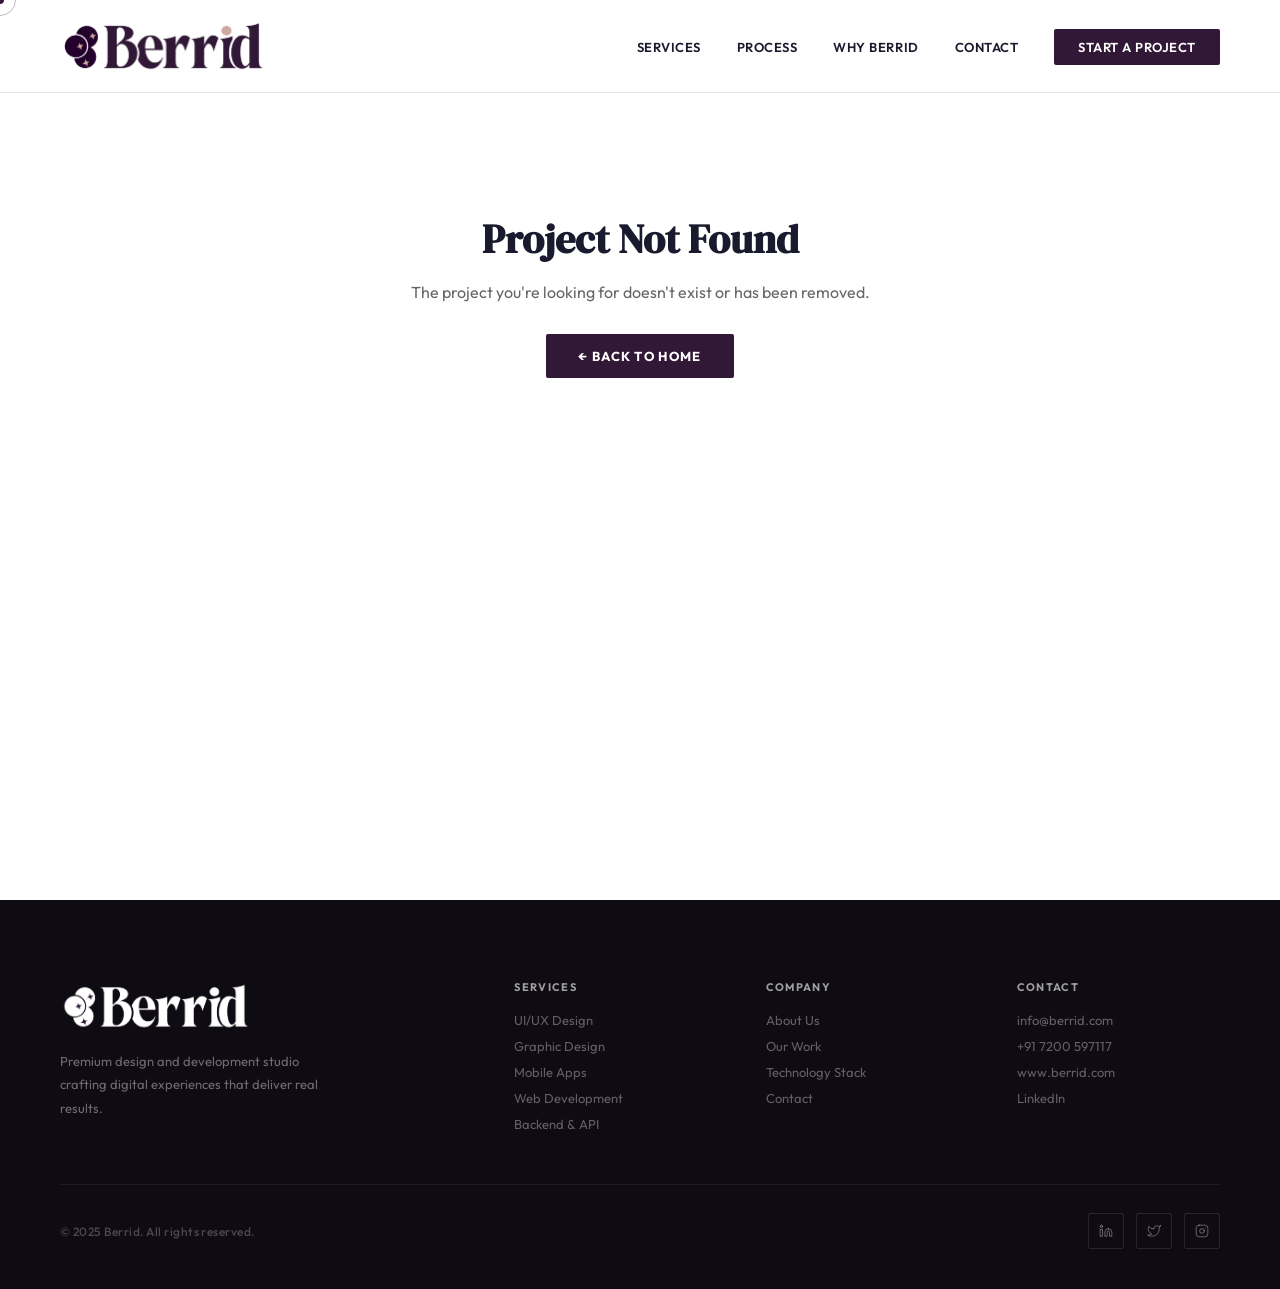
==== project.html @ 01e1ed4e "Move files to root" ====
<!doctype html>
<html lang="en">
  <head>
    <meta charset="UTF-8" />
    <meta name="viewport" content="width=device-width, initial-scale=1.0" />
    <title>Project — Berrid</title>
    <link
      href="https://fonts.googleapis.com/css2?family=DM+Serif+Display:ital@0;1&family=Outfit:wght@400;500;600;700;800&display=swap"
      rel="stylesheet"
    />
    <style>
      :root {
        --brand: #311836;
        --bl: #4a2353;
        --acc: #e8c9b8;
        --w: #fff;
        --off: #faf9f8;
        --mu: #888;
        --brd: rgba(49, 24, 54, 0.1);
      }
      *,
      *::before,
      *::after {
        margin: 0;
        padding: 0;
        box-sizing: border-box;
      }
      html {
        scroll-behavior: smooth;
      }
      body {
        font-family: "Outfit", sans-serif;
        background: var(--w);
        color: #1a1a2e;
        overflow-x: hidden;
      }
      img {
        max-width: 100%;
        display: block;
      }

      /* CURSOR */
      .cur,
      .cur-r {
        position: fixed;
        border-radius: 50%;
        pointer-events: none;
        z-index: 8000;
        transform: translate(-50%, -50%);
      }
      .cur {
        width: 8px;
        height: 8px;
        background: var(--brand);
        transition:
          width 0.2s,
          height 0.2s;
      }
      .cur-r {
        width: 32px;
        height: 32px;
        border: 1.5px solid rgba(49, 24, 54, 0.3);
      }
      @media (max-width: 768px) {
        .cur,
        .cur-r {
          display: none;
        }
      }

      /* SCROLL BAR */
      #sprog {
        position: fixed;
        top: 0;
        left: 0;
        height: 2.5px;
        background: linear-gradient(90deg, var(--brand), var(--acc));
        z-index: 300;
        width: 0;
      }

      /* NAV */
      nav {
        position: fixed;
        top: 0;
        left: 0;
        right: 0;
        z-index: 200;
        display: flex;
        align-items: center;
        justify-content: space-between;
        padding: 18px 60px;
        background: rgba(255, 255, 255, 0.95);
        backdrop-filter: blur(20px);
        border-bottom: 1px solid var(--brd);
        transition:
          padding 0.3s,
          box-shadow 0.3s;
      }
      .nav-logo img {
        height: 56px;
      }
      .nav-links {
        display: flex;
        align-items: center;
        gap: 36px;
        list-style: none;
      }
      .nav-links a {
        text-decoration: none;
        color: #1a1a2e;
        font-size: 13px;
        font-weight: 600;
        letter-spacing: 0.04em;
        text-transform: uppercase;
        position: relative;
        transition: color 0.3s;
      }
      .nav-links a::after {
        content: "";
        position: absolute;
        bottom: -2px;
        left: 0;
        width: 0;
        height: 1.5px;
        background: var(--brand);
        transition: width 0.3s;
      }
      .nav-links a:hover {
        color: var(--brand);
      }
      .nav-links a:hover::after {
        width: 100%;
      }
      .nav-cta {
        background: var(--brand) !important;
        color: var(--w) !important;
        padding: 10px 24px !important;
        border-radius: 2px;
      }
      .nav-cta::after {
        display: none !important;
      }
      .ham {
        display: none;
        flex-direction: column;
        gap: 5px;
        cursor: pointer;
        padding: 4px;
        background: none;
        border: none;
      }
      .ham span {
        display: block;
        width: 24px;
        height: 2px;
        background: #1a1a2e;
        border-radius: 2px;
        transition: all 0.3s;
      }
      .ham.open span:nth-child(1) {
        transform: translateY(7px) rotate(45deg);
      }
      .ham.open span:nth-child(2) {
        opacity: 0;
      }
      .ham.open span:nth-child(3) {
        transform: translateY(-7px) rotate(-45deg);
      }
      .mob-nav {
        display: none;
        position: fixed;
        top: 65px;
        left: 0;
        right: 0;
        background: var(--w);
        border-bottom: 1px solid var(--brd);
        z-index: 199;
        padding: 20px;
        flex-direction: column;
        box-shadow: 0 8px 30px rgba(0, 0, 0, 0.08);
      }
      .mob-nav.open {
        display: flex;
      }
      .mob-nav a {
        text-decoration: none;
        color: #1a1a2e;
        font-size: 15px;
        font-weight: 600;
        letter-spacing: 0.04em;
        text-transform: uppercase;
        padding: 14px 0;
        border-bottom: 1px solid var(--brd);
        display: block;
        transition:
          color 0.2s,
          padding-left 0.2s;
      }
      .mob-nav a:last-child {
        border: none;
      }
      .mob-nav a:hover {
        color: var(--brand);
        padding-left: 8px;
      }
      .mob-nav .mc {
        background: var(--brand);
        color: var(--w) !important;
        text-align: center;
        padding: 16px !important;
        border-radius: 2px;
        margin-top: 8px;
        border: none !important;
      }

      /* PAGE WRAPPER */
      .page {
        padding-top: 92px;
        min-height: 100vh;
      }

      /* NOT FOUND STATE */
      .not-found {
        text-align: center;
        padding: 120px 20px;
      }
      .not-found h2 {
        font-family: "DM Serif Display", serif;
        font-size: 40px;
        margin-bottom: 16px;
      }
      .not-found p {
        font-size: 16px;
        color: #666;
        margin-bottom: 32px;
      }

      /* PROJECT HERO */
      .proj-hero {
        background: var(--brand);
        padding: 60px 60px 80px;
        position: relative;
        overflow: hidden;
      }
      .proj-hero::before {
        content: "";
        position: absolute;
        top: -200px;
        right: -150px;
        width: 500px;
        height: 500px;
        background: rgba(255, 255, 255, 0.03);
        border-radius: 50%;
      }
      .proj-hero::after {
        content: "";
        position: absolute;
        bottom: -100px;
        left: -80px;
        width: 320px;
        height: 320px;
        background: rgba(232, 201, 184, 0.04);
        border-radius: 50%;
      }
      .proj-hero-inner {
        position: relative;
        z-index: 2;
        max-width: 1100px;
        margin: 0 auto;
      }

      /* BREADCRUMB */
      .breadcrumb {
        display: flex;
        align-items: center;
        gap: 10px;
        margin-bottom: 36px;
        flex-wrap: wrap;
      }
      .breadcrumb a {
        text-decoration: none;
        font-size: 12px;
        font-weight: 700;
        letter-spacing: 0.1em;
        text-transform: uppercase;
        color: rgba(255, 255, 255, 0.4);
        transition: color 0.3s;
      }
      .breadcrumb a:hover {
        color: var(--acc);
      }
      .breadcrumb .sep {
        color: rgba(255, 255, 255, 0.2);
        font-size: 14px;
      }
      .breadcrumb .cur-crumb {
        font-size: 12px;
        font-weight: 700;
        letter-spacing: 0.1em;
        text-transform: uppercase;
        color: rgba(255, 255, 255, 0.6);
      }

      /* PROJ HEADER */
      .proj-cat {
        font-size: 11px;
        font-weight: 700;
        letter-spacing: 0.15em;
        text-transform: uppercase;
        color: var(--acc);
        margin-bottom: 16px;
        display: flex;
        align-items: center;
        gap: 10px;
      }
      .proj-cat::before {
        content: "";
        width: 28px;
        height: 1px;
        background: var(--acc);
      }
      .proj-title {
        font-family: "DM Serif Display", serif;
        font-size: clamp(40px, 6vw, 80px);
        font-weight: 400;
        color: #fff;
        line-height: 1.05;
        letter-spacing: -0.02em;
        margin-bottom: 24px;
      }
      .proj-brief {
        font-size: 17px;
        color: rgba(255, 255, 255, 0.65);
        line-height: 1.75;
        max-width: 680px;
        margin-bottom: 48px;
      }

      /* PROJ HERO META */
      .proj-hero-meta {
        display: flex;
        gap: 0;
        flex-wrap: wrap;
        border-top: 1px solid rgba(255, 255, 255, 0.1);
        padding-top: 36px;
      }
      .phm {
        padding: 0 40px 0 0;
        margin-right: 40px;
        border-right: 1px solid rgba(255, 255, 255, 0.1);
      }
      .phm:last-child {
        border-right: none;
        margin-right: 0;
      }
      .phm-l {
        font-size: 10px;
        font-weight: 700;
        letter-spacing: 0.12em;
        text-transform: uppercase;
        color: rgba(255, 255, 255, 0.35);
        margin-bottom: 6px;
      }
      .phm-v {
        font-family: "DM Serif Display", serif;
        font-size: 22px;
        color: var(--acc);
      }

      /* TAGS ROW */
      .tags {
        display: flex;
        flex-wrap: wrap;
        gap: 6px;
      }
      .tg {
        font-size: 10px;
        font-weight: 700;
        letter-spacing: 0.08em;
        text-transform: uppercase;
        color: rgba(255, 255, 255, 0.7);
        background: rgba(255, 255, 255, 0.08);
        padding: 5px 12px;
        border-radius: 2px;
        white-space: nowrap;
        border: 1px solid rgba(255, 255, 255, 0.12);
      }

      /* HERO IMAGE */
      .proj-img-wrap {
        max-width: 1100px;
        margin: 0 auto;
        padding: 0 60px;
        transform: translateY(-40px);
      }
      .proj-img-wrap img {
        width: 100%;
        height: 480px;
        object-fit: cover;
        border-radius: 4px;
        box-shadow: 0 40px 100px rgba(49, 24, 54, 0.25);
        display: block;
      }

      /* CONTENT AREA */
      .proj-body {
        max-width: 1100px;
        margin: 0 auto;
        padding: 20px 60px 100px;
        display: grid;
        grid-template-columns: 1fr 320px;
        gap: 80px;
        align-items: start;
      }

      /* MAIN CONTENT */
      .proj-main {
      }
      .section-label {
        font-size: 10px;
        font-weight: 700;
        letter-spacing: 0.15em;
        text-transform: uppercase;
        color: var(--brand);
        margin-bottom: 12px;
        display: flex;
        align-items: center;
        gap: 10px;
      }
      .section-label::before {
        content: "";
        width: 24px;
        height: 1px;
        background: var(--brand);
        flex-shrink: 0;
      }
      .content-block {
        margin-bottom: 52px;
      }
      .content-block h3 {
        font-family: "DM Serif Display", serif;
        font-size: 28px;
        color: #1a1a2e;
        margin-bottom: 16px;
        line-height: 1.2;
      }
      .content-block p {
        font-size: 15px;
        color: #555;
        line-height: 1.85;
      }

      /* OUTCOME HIGHLIGHT */
      .outcome-box {
        background: var(--brand);
        border-radius: 4px;
        padding: 36px;
        margin-bottom: 52px;
        position: relative;
        overflow: hidden;
      }
      .outcome-box::before {
        content: "";
        position: absolute;
        top: -60px;
        right: -60px;
        width: 200px;
        height: 200px;
        background: rgba(255, 255, 255, 0.04);
        border-radius: 50%;
      }
      .outcome-box .section-label {
        color: var(--acc);
      }
      .outcome-box .section-label::before {
        background: var(--acc);
      }
      .outcome-box h3 {
        font-family: "DM Serif Display", serif;
        font-size: 26px;
        color: #fff;
        margin-bottom: 12px;
        line-height: 1.3;
        position: relative;
        z-index: 1;
      }
      .outcome-box p {
        font-size: 15px;
        color: rgba(255, 255, 255, 0.65);
        line-height: 1.85;
        position: relative;
        z-index: 1;
      }

      /* RESULTS GRID */
      .results-section {
        margin-bottom: 52px;
      }
      .results-grid {
        display: grid;
        grid-template-columns: repeat(2, 1fr);
        gap: 16px;
        margin-top: 20px;
      }
      .result-card {
        background: var(--off);
        border: 1px solid var(--brd);
        border-radius: 3px;
        padding: 24px;
        text-align: center;
        transition:
          border-color 0.3s,
          transform 0.3s;
      }
      .result-card:hover {
        border-color: var(--brand);
        transform: translateY(-3px);
      }
      .rc-val {
        font-family: "DM Serif Display", serif;
        font-size: 36px;
        color: var(--brand);
        line-height: 1;
        margin-bottom: 6px;
      }
      .rc-label {
        font-size: 11px;
        font-weight: 700;
        letter-spacing: 0.1em;
        text-transform: uppercase;
        color: var(--mu);
      }

      /* SIDEBAR */
      .proj-sidebar {
        position: sticky;
        top: 108px;
      }
      .sidebar-card {
        background: var(--off);
        border: 1px solid var(--brd);
        border-radius: 4px;
        padding: 32px;
        margin-bottom: 20px;
      }
      .sidebar-card h5 {
        font-size: 10px;
        font-weight: 700;
        letter-spacing: 0.15em;
        text-transform: uppercase;
        color: var(--mu);
        margin-bottom: 20px;
        padding-bottom: 12px;
        border-bottom: 1px solid var(--brd);
      }
      .sidebar-tags {
        display: flex;
        flex-wrap: wrap;
        gap: 7px;
      }
      .sidebar-tags .tg {
        color: var(--brand);
        background: rgba(49, 24, 54, 0.06);
        border: none;
      }
      .sidebar-meta {
        display: flex;
        flex-direction: column;
        gap: 16px;
      }
      .sm-item {
        display: flex;
        flex-direction: column;
        gap: 3px;
      }
      .sm-label {
        font-size: 10px;
        font-weight: 700;
        letter-spacing: 0.1em;
        text-transform: uppercase;
        color: var(--mu);
      }
      .sm-value {
        font-size: 14px;
        font-weight: 600;
        color: #1a1a2e;
      }

      /* CTA SIDEBAR */
      .sidebar-cta {
        background: var(--brand);
        border-radius: 4px;
        padding: 32px;
        text-align: center;
      }
      .sidebar-cta h4 {
        font-family: "DM Serif Display", serif;
        font-size: 22px;
        color: #fff;
        margin-bottom: 10px;
        line-height: 1.2;
      }
      .sidebar-cta p {
        font-size: 13px;
        color: rgba(255, 255, 255, 0.55);
        line-height: 1.6;
        margin-bottom: 24px;
      }
      .sidebar-cta a {
        display: block;
        background: var(--acc);
        color: var(--brand);
        text-decoration: none;
        font-size: 12px;
        font-weight: 800;
        letter-spacing: 0.1em;
        text-transform: uppercase;
        padding: 14px 20px;
        border-radius: 2px;
        transition:
          transform 0.3s,
          box-shadow 0.3s;
      }
      .sidebar-cta a:hover {
        transform: translateY(-2px);
        box-shadow: 0 10px 28px rgba(0, 0, 0, 0.2);
      }

      /* BACK / MORE PROJECTS */
      .proj-nav {
        max-width: 1100px;
        margin: 0 auto;
        padding: 0 60px 60px;
        display: flex;
        align-items: center;
        justify-content: space-between;
        gap: 20px;
        border-top: 1px solid var(--brd);
        padding-top: 48px;
        flex-wrap: wrap;
      }
      .back-btn {
        display: inline-flex;
        align-items: center;
        gap: 10px;
        text-decoration: none;
        font-size: 12px;
        font-weight: 700;
        letter-spacing: 0.1em;
        text-transform: uppercase;
        color: var(--brand);
        transition: gap 0.3s;
        border: none;
        background: none;
        cursor: pointer;
        font-family: "Outfit", sans-serif;
      }
      .back-btn:hover {
        gap: 16px;
      }
      .more-btn {
        display: inline-flex;
        align-items: center;
        gap: 10px;
        text-decoration: none;
        font-size: 12px;
        font-weight: 700;
        letter-spacing: 0.1em;
        text-transform: uppercase;
        color: var(--brand);
        background: rgba(49, 24, 54, 0.06);
        padding: 12px 24px;
        border-radius: 2px;
        transition:
          background 0.3s,
          transform 0.3s;
      }
      .more-btn:hover {
        background: rgba(49, 24, 54, 0.1);
        transform: translateY(-1px);
      }

      /* MORE PROJECTS STRIP */
      .more-projects {
        background: var(--off);
        padding: 80px 60px;
      }
      .more-projects .sl {
        font-size: 11px;
        font-weight: 700;
        letter-spacing: 0.15em;
        text-transform: uppercase;
        color: var(--brand);
        margin-bottom: 40px;
        display: flex;
        align-items: center;
        gap: 12px;
      }
      .more-projects .sl::before {
        content: "";
        width: 30px;
        height: 1px;
        background: var(--brand);
      }
      .more-grid {
        display: grid;
        grid-template-columns: repeat(3, 1fr);
        gap: 20px;
      }
      .more-card {
        background: var(--w);
        border: 1px solid var(--brd);
        border-radius: 3px;
        overflow: hidden;
        text-decoration: none;
        display: block;
        transition:
          transform 0.35s,
          box-shadow 0.35s,
          border-color 0.35s;
      }
      .more-card:hover {
        transform: translateY(-5px);
        box-shadow: 0 20px 50px rgba(49, 24, 54, 0.1);
        border-color: rgba(49, 24, 54, 0.2);
      }
      .more-card-img {
        width: 100%;
        height: 160px;
        object-fit: cover;
        display: block;
        background: #f0eaf5;
        transition: transform 0.5s;
      }
      .more-card:hover .more-card-img {
        transform: scale(1.04);
      }
      .more-card-img-wrap {
        overflow: hidden;
      }
      .more-card-info {
        padding: 20px;
      }
      .more-card-cat {
        font-size: 10px;
        font-weight: 700;
        letter-spacing: 0.12em;
        text-transform: uppercase;
        color: var(--brand);
        margin-bottom: 6px;
      }
      .more-card-info h4 {
        font-family: "DM Serif Display", serif;
        font-size: 18px;
        color: #1a1a2e;
        line-height: 1.2;
      }

      /* FOOTER */
      footer {
        background: #0e0b12;
        padding: 80px 60px 40px;
      }
      .ft {
        display: grid;
        grid-template-columns: 2fr 1fr 1fr 1fr;
        gap: 48px;
        margin-bottom: 52px;
      }
      .fb img {
        height: 52px;
        margin-bottom: 18px;
      }
      .fb p {
        font-size: 13px;
        color: rgba(255, 255, 255, 0.4);
        line-height: 1.8;
        max-width: 260px;
      }
      .fc h5 {
        font-size: 11px;
        font-weight: 700;
        letter-spacing: 0.12em;
        text-transform: uppercase;
        color: rgba(255, 255, 255, 0.6);
        margin-bottom: 18px;
      }
      .fc ul {
        list-style: none;
        display: flex;
        flex-direction: column;
        gap: 10px;
      }
      .fc ul li a {
        text-decoration: none;
        font-size: 13px;
        color: rgba(255, 255, 255, 0.35);
        transition:
          color 0.3s,
          padding-left 0.2s;
        display: block;
      }
      .fc ul li a:hover {
        color: rgba(255, 255, 255, 0.8);
        padding-left: 4px;
      }
      .fbot {
        border-top: 1px solid rgba(255, 255, 255, 0.06);
        padding-top: 28px;
        display: flex;
        align-items: center;
        justify-content: space-between;
        gap: 16px;
        flex-wrap: wrap;
      }
      .fbot p {
        font-size: 12px;
        font-weight: 500;
        color: rgba(255, 255, 255, 0.25);
        letter-spacing: 0.04em;
      }
      .fsoc {
        display: flex;
        gap: 12px;
      }
      .soc {
        width: 36px;
        height: 36px;
        border: 1px solid rgba(255, 255, 255, 0.1);
        border-radius: 2px;
        display: flex;
        align-items: center;
        justify-content: center;
        transition: all 0.3s;
        text-decoration: none;
      }
      .soc:hover {
        border-color: var(--acc);
        background: rgba(232, 201, 184, 0.08);
        transform: translateY(-2px);
      }
      .soc svg {
        stroke: rgba(255, 255, 255, 0.4);
        transition: stroke 0.3s;
      }
      .soc:hover svg {
        stroke: var(--acc);
      }

      /* ANIMATE IN */
      .ai {
        opacity: 0;
        transform: translateY(32px);
        transition:
          opacity 0.7s ease,
          transform 0.7s ease;
      }
      .ai.v {
        opacity: 1;
        transform: none;
      }
      .ai:nth-child(2) {
        transition-delay: 0.1s;
      }
      .ai:nth-child(3) {
        transition-delay: 0.2s;
      }
      .ai:nth-child(4) {
        transition-delay: 0.3s;
      }

      /* RESPONSIVE */
      @media (max-width: 1024px) {
        nav {
          padding: 16px 32px;
        }
        .proj-hero {
          padding: 50px 32px 60px;
        }
        .proj-img-wrap {
          padding: 0 32px;
        }
        .proj-body {
          padding: 20px 32px 80px;
          gap: 48px;
        }
        .proj-nav {
          padding: 0 32px 48px;
        }
        .more-projects {
          padding: 60px 32px;
        }
        footer {
          padding: 64px 32px 36px;
        }
        .ft {
          grid-template-columns: 1fr 1fr;
          gap: 40px;
        }
      }
      @media (max-width: 900px) {
        .proj-body {
          grid-template-columns: 1fr;
        }
        .proj-sidebar {
          position: static;
        }
        .more-grid {
          grid-template-columns: 1fr 1fr;
        }
      }
      @media (max-width: 768px) {
        nav {
          padding: 14px 20px;
        }
        .nav-links {
          display: none;
        }
        .ham {
          display: flex;
        }
        .proj-hero {
          padding: 40px 20px 50px;
        }
        .proj-hero-meta {
          gap: 20px;
        }
        .phm {
          border-right: none;
          margin-right: 0;
          padding-right: 0;
        }
        .proj-img-wrap {
          padding: 0 20px;
          transform: translateY(-24px);
        }
        .proj-img-wrap img {
          height: 240px;
        }
        .proj-body {
          padding: 0 20px 60px;
        }
        .proj-nav {
          padding: 0 20px 40px;
        }
        .more-projects {
          padding: 52px 20px;
        }
        .more-grid {
          grid-template-columns: 1fr;
        }
        footer {
          padding: 52px 20px 28px;
        }
        .ft {
          grid-template-columns: 1fr;
          gap: 36px;
        }
        .fbot {
          flex-direction: column;
          align-items: flex-start;
        }
        .results-grid {
          grid-template-columns: 1fr 1fr;
        }
      }
    </style>
  </head>
  <body>
    <!-- SCROLL PROGRESS -->
    <div id="sprog"></div>

    <!-- CURSOR -->
    <div class="cur" id="cur"></div>
    <div class="cur-r" id="cur-r"></div>

    <!-- NAV -->
    <nav id="nav">
      <div class="nav-logo">
        <a href="index.html"
          ><img src="/images/Berrid-color.png" alt="Berrid"
        /></a>
      </div>
      <ul class="nav-links">
        <li><a href="index.html#services">Services</a></li>
        <li><a href="index.html#process">Process</a></li>
        <li><a href="index.html#why">Why Berrid</a></li>
        <li><a href="index.html#contact">Contact</a></li>
        <li>
          <a href="index.html#contact" class="nav-cta">Start a Project</a>
        </li>
      </ul>
      <button class="ham" id="ham" onclick="toggleMenu()" aria-label="Menu">
        <span></span><span></span><span></span>
      </button>
    </nav>
    <div class="mob-nav" id="mobNav">
      <a href="index.html#services" onclick="closeMenu()">Services</a>
      <a href="index.html#process" onclick="closeMenu()">Process</a>
      <a href="index.html#why" onclick="closeMenu()">Why Berrid</a>
      <a href="index.html#contact" onclick="closeMenu()">Contact</a>
      <a href="index.html#contact" class="mc" onclick="closeMenu()"
        >Start a Project</a
      >
    </div>

    <div class="page" id="page">
      <!-- content injected by JS -->
    </div>

    <!-- FOOTER -->
    <footer>
      <div class="ft">
        <div class="fb">
          <img src="/images/Berrid-white.png" alt="Berrid" />
          <p>
            Premium design and development studio crafting digital experiences
            that deliver real results.
          </p>
        </div>
        <div class="fc">
          <h5>Services</h5>
          <ul>
            <li><a href="index.html#services">UI/UX Design</a></li>
            <li><a href="index.html#services">Graphic Design</a></li>
            <li><a href="index.html#services">Mobile Apps</a></li>
            <li><a href="index.html#services">Web Development</a></li>
            <li><a href="index.html#services">Backend &amp; API</a></li>
          </ul>
        </div>
        <div class="fc">
          <h5>Company</h5>
          <ul>
            <li><a href="#">About Us</a></li>
            <li><a href="#">Our Work</a></li>
            <li><a href="#">Technology Stack</a></li>
            <li><a href="index.html#contact">Contact</a></li>
          </ul>
        </div>
        <div class="fc">
          <h5>Contact</h5>
          <ul>
            <li><a href="mailto:info@berrid.com">info@berrid.com</a></li>
            <li><a href="tel:+917200597117">+91 7200 597117</a></li>
            <li><a href="https://www.berrid.com">www.berrid.com</a></li>
            <li><a href="#">LinkedIn</a></li>
          </ul>
        </div>
      </div>
      <div class="fbot">
        <p>© 2025 Berrid. All rights reserved.</p>
        <div class="fsoc">
          <a class="soc" href="#"
            ><svg
              width="14"
              height="14"
              viewBox="0 0 24 24"
              fill="none"
              stroke-width="1.5"
              stroke-linecap="round"
            >
              <path
                d="M16 8a6 6 0 016 6v7h-4v-7a2 2 0 00-2-2 2 2 0 00-2 2v7h-4v-7a6 6 0 016-6z"
              />
              <rect x="2" y="9" width="4" height="12" />
              <circle cx="4" cy="4" r="2" /></svg
          ></a>
          <a class="soc" href="#"
            ><svg
              width="14"
              height="14"
              viewBox="0 0 24 24"
              fill="none"
              stroke-width="1.5"
              stroke-linecap="round"
            >
              <path
                d="M23 3a10.9 10.9 0 01-3.14 1.53 4.48 4.48 0 00-7.86 3v1A10.66 10.66 0 013 4s-4 9 5 13a11.64 11.64 0 01-7 2c9 5 20 0 20-11.5a4.5 4.5 0 00-.08-.83A7.72 7.72 0 0023 3z"
              /></svg
          ></a>
          <a class="soc" href="#"
            ><svg
              width="14"
              height="14"
              viewBox="0 0 24 24"
              fill="none"
              stroke-width="1.5"
              stroke-linecap="round"
            >
              <rect x="2" y="2" width="20" height="20" rx="5" />
              <path d="M16 11.37A4 4 0 1112.63 8 4 4 0 0116 11.37z" />
              <line x1="17.5" y1="6.5" x2="17.51" y2="6.5" /></svg
          ></a>
        </div>
      </div>
    </footer>

    <script>
      /* ── ALL DATA (same as index.html) ── */
      const D = {
        uiux: {
          title: "UI/UX Design",
          subtitle: "4 projects",
          projects: [
            {
              id: "u1",
              title: "Dayscholor",
              cat: "School Management System",
              img: "https://images.unsplash.com/photo-1580582932707-520aed937b7b?w=900&h=500&fit=crop",
              th: "https://images.unsplash.com/photo-1580582932707-520aed937b7b?w=700&h=400&fit=crop",
              tags: ["Figma", "Design System", "Tokens"],
              brief:
                "Comprehensive design system for a digital banking platform — 200+ components, typography, and colour system.",
              challenge:
                "Multiple teams building inconsistent UIs, causing fragmented UX and slow development velocity.",
              solution:
                "Full atomic design system in Figma with tokens, components, documentation, and a coded component library.",
              outcome:
                "Cut UI development time by 60%. Unified brand across 8 product teams.",
              stats: { components: "200+", faster: "60%", time: "12 wks" },
              results: [
                { v: "200+", l: "Components" },
                { v: "60%", l: "Faster Dev" },
                { v: "8", l: "Teams Unified" },
                { v: "12wk", l: "Delivery" },
              ],
            },
            {
              id: "u2",
              title: "Orion Travel",
              cat: "Travel App UX Redesign",
              img: "https://images.unsplash.com/photo-1469854523086-cc02fe5d8800?w=900&h=500&fit=crop",
              th: "https://images.unsplash.com/photo-1469854523086-cc02fe5d8800?w=700&h=400&fit=crop",
              tags: ["Figma", "User Research", "Usability Testing"],
              brief:
                "Complete UX overhaul of a travel booking app — research through to high-fidelity prototypes.",
              challenge:
                "Existing app had 72% checkout drop-off. Users were confused by pricing and an untrustworthy checkout flow.",
              solution:
                "20 user interviews, card sorting, rebuilt booking flow with progressive disclosure and trust signals.",
              outcome:
                "Checkout drop-off reduced from 72% to 28% — a 61% improvement.",
              stats: { improvement: "61%", rating: "4.8★", time: "10 wks" },
              results: [
                { v: "61%", l: "Less Drop-off" },
                { v: "28%", l: "Checkout Exit" },
                { v: "3.1x", l: "Conversions" },
                { v: "10wk", l: "Delivery" },
              ],
            },
            {
              id: "u3",
              title: "Surge CRM",
              cat: "Enterprise Dashboard Design",
              img: "https://images.unsplash.com/photo-1551288049-bebda4e38f71?w=900&h=500&fit=crop",
              th: "https://images.unsplash.com/photo-1551288049-bebda4e38f71?w=700&h=400&fit=crop",
              tags: ["Figma", "Information Architecture", "Prototyping"],
              brief:
                "Redesigned dashboard and workflows of an enterprise CRM used by 2,000+ sales reps daily.",
              challenge:
                "Sales reps spending 2+ hours a day in a legacy UI with 200+ features and no clear prioritisation.",
              solution:
                "IA audit, contextual inquiry with 15 reps, rebuilt navigation around job-to-be-done principles.",
              outcome:
                "Task time reduced 48%. Satisfaction score went from 3.1 to 4.6.",
              stats: { users: "2K+", rating: "4.6★", time: "14 wks" },
              results: [
                { v: "48%", l: "Faster Tasks" },
                { v: "4.6★", l: "Satisfaction" },
                { v: "2K+", l: "Daily Users" },
                { v: "14wk", l: "Delivery" },
              ],
            },
            {
              id: "u4",
              title: "GreenCycle",
              cat: "Sustainability App Design",
              img: "https://images.unsplash.com/photo-1542601906990-b4d3fb778b09?w=900&h=500&fit=crop",
              th: "https://images.unsplash.com/photo-1542601906990-b4d3fb778b09?w=700&h=400&fit=crop",
              tags: ["Figma", "Motion Design", "Brand Identity"],
              brief:
                "Full brand identity and app UI for an eco-friendly recycling rewards platform targeting Gen Z.",
              challenge:
                "Making sustainability exciting to a younger audience who associated eco apps with dull interfaces.",
              solution:
                "Bold, playful identity with vibrant greens. Gamification layer with animations, streaks, and social sharing.",
              outcome:
                "50K downloads in first month, 91% of users rated the design as 'excellent'.",
              stats: { downloads: "50K+", rating: "91%", time: "8 wks" },
              results: [
                { v: "50K+", l: "Downloads" },
                { v: "91%", l: "Excellent UI" },
                { v: "4.9★", l: "Rating" },
                { v: "8wk", l: "Delivery" },
              ],
            },
          ],
        },
        graphic: {
          title: "Graphic Design & Brand Identity",
          subtitle: "4 projects",
          projects: [
            {
              id: "g1",
              title: "NovaBrand Co.",
              cat: "Full Brand Identity",
              img: "https://images.unsplash.com/photo-1611532736597-de2d4265fba3?w=900&h=500&fit=crop",
              th: "https://images.unsplash.com/photo-1611532736597-de2d4265fba3?w=700&h=400&fit=crop",
              tags: ["Logo Design", "Brand Guidelines", "Stationery"],
              brief:
                "Complete brand identity for a B2B SaaS startup — logo, colour palette, typography, and brand guidelines.",
              challenge:
                "Startup had no visual identity. Needed a professional brand that conveyed trust and innovation.",
              solution:
                "Developed a unique logo mark, full brand guidelines, and a stationery suite ready for both print and digital.",
              outcome:
                "Brand launched to investors within 6 weeks. Described as 'memorable and authoritative' in feedback.",
              stats: { assets: "40+", delivery: "6 wks", rating: "5★" },
              results: [
                { v: "40+", l: "Brand Assets" },
                { v: "5★", l: "Client Rating" },
                { v: "6wk", l: "Delivery" },
                { v: "100%", l: "Approved" },
              ],
            },
            {
              id: "g2",
              title: "The Leaf Cafe",
              cat: "Restaurant Branding",
              img: "https://images.unsplash.com/photo-1554118811-1e0d58224f24?w=900&h=500&fit=crop",
              th: "https://images.unsplash.com/photo-1554118811-1e0d58224f24?w=700&h=400&fit=crop",
              tags: ["Logo Design", "Menu Design", "Print"],
              brief:
                "Full branding package for a new organic cafe — logo, menus, business cards, and signage design.",
              challenge:
                "Owner wanted a warm, natural aesthetic that felt premium without being intimidating.",
              solution:
                "Earthy tones, botanical illustration-style logo, and clean menu layouts with strong typographic hierarchy.",
              outcome:
                "Cafe received praise for its cohesive look from day one. Brand used consistently across all touchpoints.",
              stats: { items: "25+", delivery: "4 wks", rating: "5★" },
              results: [
                { v: "25+", l: "Print Assets" },
                { v: "5★", l: "Client Rating" },
                { v: "4wk", l: "Delivery" },
                { v: "100%", l: "On Brand" },
              ],
            },
            {
              id: "g3",
              title: "ApexFit",
              cat: "Sports Brand Identity",
              img: "https://images.unsplash.com/photo-1534438327276-14e5300c3a48?w=900&h=500&fit=crop",
              th: "https://images.unsplash.com/photo-1534438327276-14e5300c3a48?w=700&h=400&fit=crop",
              tags: ["Logo Design", "Apparel Graphics", "Social Kit"],
              brief:
                "Bold sports brand identity for a fitness clothing line — logo, apparel graphics, and social media kit.",
              challenge:
                "Brand needed to appeal to serious athletes while staying approachable to everyday gym-goers.",
              solution:
                "Dynamic logo with strong geometric forms, high-contrast colour system, and apparel-ready graphic assets.",
              outcome:
                "Brand launched with a 3-piece clothing line that sold out within the first month.",
              stats: { assets: "50+", delivery: "5 wks", rating: "5★" },
              results: [
                { v: "50+", l: "Brand Assets" },
                { v: "5★", l: "Client Rating" },
                { v: "5wk", l: "Delivery" },
                { v: "Sold Out", l: "Launch Month" },
              ],
            },
            {
              id: "g4",
              title: "Meridian Consulting",
              cat: "Corporate Print Design",
              img: "https://images.unsplash.com/photo-1507679799987-c73779587ccf?w=900&h=500&fit=crop",
              th: "https://images.unsplash.com/photo-1507679799987-c73779587ccf?w=700&h=400&fit=crop",
              tags: ["Brochure Design", "Business Cards", "Pitch Deck"],
              brief:
                "Corporate print collateral for a management consulting firm — brochure, business cards, and pitch deck template.",
              challenge:
                "Existing materials looked outdated and inconsistent, undermining the firm's premium positioning.",
              solution:
                "Clean, structured layouts with refined typography. Designed a modular pitch deck template for easy updates.",
              outcome:
                "Client reported winning 2 new enterprise contracts citing improved presentation quality.",
              stats: { pieces: "30+", delivery: "3 wks", rating: "5★" },
              results: [
                { v: "30+", l: "Print Pieces" },
                { v: "5★", l: "Client Rating" },
                { v: "3wk", l: "Delivery" },
                { v: "2", l: "New Contracts" },
              ],
            },
          ],
        },
        mobile: {
          title: "Mobile App Development",
          subtitle: "4 projects",
          projects: [
            {
              id: "m1",
              title: "FitTrack Pro",
              cat: "Health & Fitness App",
              img: "https://images.unsplash.com/photo-1571019613454-1cb2f99b2d8b?w=900&h=500&fit=crop",
              th: "https://images.unsplash.com/photo-1571019613454-1cb2f99b2d8b?w=700&h=400&fit=crop",
              tags: ["React Native", "Node.js", "MongoDB"],
              brief:
                "A comprehensive fitness tracking app with AI-powered workout recommendations and real-time progress analytics.",
              challenge:
                "Needed cross-platform sync with multiple wearables while maintaining 60fps on lower-end Android devices.",
              solution:
                "React Native with custom native Bluetooth bridge. Lazy loading and optimized rendering pipelines.",
              outcome:
                "Launched on both stores, achieving 4.8★ rating within the first month.",
              stats: { users: "120K+", rating: "4.8★", time: "14 wks" },
              results: [
                { v: "120K+", l: "Downloads" },
                { v: "4.8★", l: "App Rating" },
                { v: "68%", l: "D30 Retention" },
                { v: "14wk", l: "Delivery" },
              ],
            },
            {
              id: "m2",
              title: "PaySwift",
              cat: "FinTech Mobile App",
              img: "https://images.unsplash.com/photo-1563013544-824ae1b704d3?w=900&h=500&fit=crop",
              th: "https://images.unsplash.com/photo-1563013544-824ae1b704d3?w=700&h=400&fit=crop",
              tags: ["Flutter", "Firebase", "Stripe"],
              brief:
                "A secure P2P payment app with instant transfers, split bills, and multi-currency support.",
              challenge:
                "Fintech requires the highest security, regulatory compliance, and frictionless UX — all at once.",
              solution:
                "Flutter for pixel-perfect UI. E2E encryption, biometric auth, Stripe. Full PCI DSS compliance.",
              outcome:
                "Processed over $2M in transactions within the first quarter post-launch.",
              stats: { users: "$2M+", rating: "4.9★", time: "18 wks" },
              results: [
                { v: "$2M+", l: "Transactions" },
                { v: "4.9★", l: "Rating" },
                { v: "0", l: "Security Incidents" },
                { v: "18wk", l: "Delivery" },
              ],
            },
            {
              id: "m3",
              title: "FoodieGo",
              cat: "Food Delivery App",
              img: "https://images.unsplash.com/photo-1526367790999-0150786686a2?w=900&h=500&fit=crop",
              th: "https://images.unsplash.com/photo-1526367790999-0150786686a2?w=700&h=400&fit=crop",
              tags: ["React Native", "Google Maps", "Socket.io"],
              brief:
                "Full-featured food delivery app with real-time tracking, restaurant discovery, and loyalty rewards.",
              challenge:
                "Coordinating real-time data between customers, restaurants, and drivers at scale.",
              solution:
                "Event-driven architecture with Socket.io. Google Maps live driver tracking. Gamified reward system.",
              outcome:
                "200+ restaurants, 5,000+ daily orders within 3 months of launch.",
              stats: { users: "200+", rating: "4.7★", time: "20 wks" },
              results: [
                { v: "200+", l: "Restaurants" },
                { v: "5K+", l: "Daily Orders" },
                { v: "4.7★", l: "Rating" },
                { v: "20wk", l: "Delivery" },
              ],
            },
            {
              id: "m4",
              title: "LearnSphere",
              cat: "EdTech Mobile App",
              img: "https://images.unsplash.com/photo-1501504905252-473c47e087f8?w=900&h=500&fit=crop",
              th: "https://images.unsplash.com/photo-1501504905252-473c47e087f8?w=700&h=400&fit=crop",
              tags: ["React Native", "AWS", "Kotlin"],
              brief:
                "Interactive e-learning platform with video courses, live sessions, quizzes, and certificates.",
              challenge:
                "Delivering high-quality video to learners in low-bandwidth regions without degrading experience.",
              solution:
                "Adaptive bitrate streaming, offline downloads. React Native + Kotlin. Custom spaced-repetition quiz engine.",
              outcome:
                "30,000 enrolled students in 60 days with 82% course completion rate.",
              stats: { users: "30K+", rating: "4.6★", time: "22 wks" },
              results: [
                { v: "30K+", l: "Students" },
                { v: "82%", l: "Completion" },
                { v: "4.6★", l: "Rating" },
                { v: "22wk", l: "Delivery" },
              ],
            },
          ],
        },
        web: {
          title: "Web Application Development",
          subtitle: "4 projects",
          projects: [
            {
              id: "w1",
              title: "NovaDash",
              cat: "SaaS Analytics Platform",
              img: "https://images.unsplash.com/photo-1460925895917-afdab827c52f?w=900&h=500&fit=crop",
              th: "https://images.unsplash.com/photo-1460925895917-afdab827c52f?w=700&h=400&fit=crop",
              tags: ["React", "TypeScript", "PostgreSQL"],
              brief:
                "Real-time analytics dashboard with customisable charts, team collaboration, and automated reporting.",
              challenge:
                "Visualising millions of data points in real-time without impacting page performance.",
              solution:
                "React with SSR. WebSockets for live data. Virtualised canvas-based charts for large datasets.",
              outcome:
                "Used by 500+ businesses, processing 10M+ data events daily.",
              stats: { users: "500+", rating: "98%", time: "16 wks" },
              results: [
                { v: "500+", l: "Businesses" },
                { v: "10M+", l: "Events/Day" },
                { v: "98%", l: "Uptime" },
                { v: "16wk", l: "Delivery" },
              ],
            },
            {
              id: "w2",
              title: "TalentHive",
              cat: "HR & Recruitment Platform",
              img: "https://images.unsplash.com/photo-1521737604893-d14cc237f11d?w=900&h=500&fit=crop",
              th: "https://images.unsplash.com/photo-1521737604893-d14cc237f11d?w=700&h=400&fit=crop",
              tags: ["React", "Laravel", "MySQL"],
              brief:
                "End-to-end hiring platform with ATS, video interviews, assessments, and onboarding workflows.",
              challenge:
                "Replacing a legacy HR system used by 100+ managers with entrenched workflows — minimal disruption required.",
              solution:
                "Phased migration with compatibility layer. Clean React UI with drag-and-drop pipeline views.",
              outcome:
                "Reduced average time-to-hire by 42% within the first 6 months.",
              stats: { users: "100+", rating: "42%", time: "24 wks" },
              results: [
                { v: "100+", l: "HR Managers" },
                { v: "42%", l: "Faster Hiring" },
                { v: "3x", l: "Productivity" },
                { v: "24wk", l: "Delivery" },
              ],
            },
            {
              id: "w3",
              title: "PropVault",
              cat: "Real Estate Web App",
              img: "https://images.unsplash.com/photo-1560518883-ce09059eeffa?w=900&h=500&fit=crop",
              th: "https://images.unsplash.com/photo-1560518883-ce09059eeffa?w=700&h=400&fit=crop",
              tags: ["React", "Django", "PostgreSQL"],
              brief:
                "Property listing platform with interactive maps, virtual tours, and mortgage calculators.",
              challenge:
                "Thousands of listings with complex geospatial filtering — sub-second search required.",
              solution:
                "PostGIS for geospatial, Mapbox GL for maps, Redis caching, CDN-optimised images.",
              outcome:
                "15,000+ properties listed, average search response under 200ms.",
              stats: { users: "15K+", rating: "<200ms", time: "18 wks" },
              results: [
                { v: "15K+", l: "Listings" },
                { v: "200ms", l: "Search Time" },
                { v: "3x", l: "Lead Growth" },
                { v: "18wk", l: "Delivery" },
              ],
            },
            {
              id: "w4",
              title: "ClinicOS",
              cat: "Healthcare Management System",
              img: "https://images.unsplash.com/photo-1519494026892-80bbd2d6fd0d?w=900&h=500&fit=crop",
              th: "https://images.unsplash.com/photo-1519494026892-80bbd2d6fd0d?w=700&h=400&fit=crop",
              tags: ["React", "Django", "PostgreSQL"],
              brief:
                "Clinic management system with appointment booking, patient records, billing, and telemedicine.",
              challenge:
                "Needed a HIPAA-compliant system handling sensitive data while remaining easy for non-technical staff.",
              solution:
                "Secure AWS infrastructure, E2E encryption, RBAC. Validated by real clinic staff in beta.",
              outcome:
                "Deployed across 12 clinics, managing 50,000+ patient records.",
              stats: { users: "12", rating: "50K+", time: "26 wks" },
              results: [
                { v: "12", l: "Clinics" },
                { v: "50K+", l: "Patient Records" },
                { v: "HIPAA", l: "Compliant" },
                { v: "26wk", l: "Delivery" },
              ],
            },
          ],
        },
        backend: {
          title: "Backend & API Development",
          subtitle: "4 projects",
          projects: [
            {
              id: "b1",
              title: "StreamCore API",
              cat: "Video Streaming Infrastructure",
              img: "https://images.unsplash.com/photo-1574717024653-61fd2cf4d44d?w=900&h=500&fit=crop",
              th: "https://images.unsplash.com/photo-1574717024653-61fd2cf4d44d?w=700&h=400&fit=crop",
              tags: ["Python", "Django", "AWS", "Redis"],
              brief:
                "Scalable video streaming backend handling transcoding, adaptive bitrate delivery, and real-time analytics.",
              challenge:
                "Legacy server couldn't handle 1,000 concurrent streams and caused frequent outages.",
              solution:
                "Distributed microservices on AWS. ElasticTranscoder, CloudFront CDN, Redis for session management.",
              outcome:
                "Now handles 50,000+ concurrent streams with 99.9% uptime.",
              stats: { users: "50K+", rating: "99.9%", time: "16 wks" },
              results: [
                { v: "50K+", l: "Concurrent Streams" },
                { v: "99.9%", l: "Uptime" },
                { v: "50x", l: "Scale Increase" },
                { v: "16wk", l: "Delivery" },
              ],
            },
            {
              id: "b2",
              title: "PayRoute",
              cat: "Payment Gateway Integration",
              img: "https://images.unsplash.com/photo-1556742049-0cfed4f6a45d?w=900&h=500&fit=crop",
              th: "https://images.unsplash.com/photo-1556742049-0cfed4f6a45d?w=700&h=400&fit=crop",
              tags: ["Laravel", "Stripe", "PostgreSQL", "Webhooks"],
              brief:
                "Unified payment API aggregating Stripe, PayPal, and local methods across 15 countries.",
              challenge:
                "Different payment requirements, currencies, and regulations across multiple regions in one API.",
              solution:
                "Abstraction layer normalising provider APIs. Idempotent webhook handler with retry logic.",
              outcome:
                "Processing $5M+ monthly across 15 countries with zero failed webhook events.",
              stats: { users: "$5M+", rating: "15", time: "12 wks" },
              results: [
                { v: "$5M+", l: "Monthly Volume" },
                { v: "15", l: "Countries" },
                { v: "0", l: "Failed Events" },
                { v: "12wk", l: "Delivery" },
              ],
            },
            {
              id: "b3",
              title: "LogiTrack",
              cat: "Supply Chain API Platform",
              img: "https://images.unsplash.com/photo-1586528116311-ad8dd3c8310d?w=900&h=500&fit=crop",
              th: "https://images.unsplash.com/photo-1586528116311-ad8dd3c8310d?w=700&h=400&fit=crop",
              tags: ["Python", "Django", "MySQL", "Docker"],
              brief:
                "Real-time supply chain tracking API integrating with 30+ logistics providers and IoT sensors.",
              challenge:
                "Ingesting and normalising data from 30+ APIs with inconsistent data formats.",
              solution:
                "Event-driven pipeline. Schema normalisation engine. REST API for flexible queries.",
              outcome:
                "Tracking 500,000+ shipments daily with under 2-second latency.",
              stats: { users: "500K+", rating: "<2s", time: "20 wks" },
              results: [
                { v: "500K+", l: "Shipments/Day" },
                { v: "<2s", l: "Latency" },
                { v: "30+", l: "Integrations" },
                { v: "20wk", l: "Delivery" },
              ],
            },
            {
              id: "b4",
              title: "AuthShield",
              cat: "Identity & Auth Platform",
              img: "https://images.unsplash.com/photo-1614064641938-3bbee52942c7?w=900&h=500&fit=crop",
              th: "https://images.unsplash.com/photo-1614064641938-3bbee52942c7?w=700&h=400&fit=crop",
              tags: ["Laravel", "OAuth 2.0", "JWT", "Redis"],
              brief:
                "White-label authentication platform with SSO, MFA, and role-based access control.",
              challenge:
                "Multiple products each built their own auth, causing security inconsistencies and duplicated effort.",
              solution:
                "Centralised platform supporting OAuth 2.0, MFA with TOTP and SMS. Fine-grained RBAC.",
              outcome:
                "Securing 200,000+ user accounts across 12 client products.",
              stats: { users: "200K+", rating: "12", time: "14 wks" },
              results: [
                { v: "200K+", l: "User Accounts" },
                { v: "12", l: "Products" },
                { v: "SOC2", l: "Compliant" },
                { v: "14wk", l: "Delivery" },
              ],
            },
          ],
        },
        support: {
          title: "Maintenance & Long-Term Support",
          subtitle: "4 projects",
          projects: [
            {
              id: "s1",
              title: "CloudBase ERP",
              cat: "Legacy System Modernisation",
              img: "https://images.unsplash.com/photo-1544197150-b99a580bb7a8?w=900&h=500&fit=crop",
              th: "https://images.unsplash.com/photo-1544197150-b99a580bb7a8?w=700&h=400&fit=crop",
              tags: ["React", "Django", "AWS Migration"],
              brief:
                "Modernised a 10-year-old on-premise ERP, migrated to cloud with zero data loss.",
              challenge:
                "Legacy system with zero documentation. Phased migration required to avoid business disruption.",
              solution:
                "Full codebase audit, incremental migration plan, parallel systems during transition.",
              outcome:
                "100% successful migration, zero data loss, 40% infrastructure cost reduction.",
              stats: { users: "0", rating: "40%", time: "32 wks" },
              results: [
                { v: "0", l: "Data Loss" },
                { v: "40%", l: "Cost Savings" },
                { v: "99.9%", l: "Uptime" },
                { v: "32wk", l: "Duration" },
              ],
            },
            {
              id: "s2",
              title: "RetailPulse",
              cat: "Performance Optimisation",
              img: "https://images.unsplash.com/photo-1556742111-a301076d9d18?w=900&h=500&fit=crop",
              th: "https://images.unsplash.com/photo-1556742111-a301076d9d18?w=700&h=400&fit=crop",
              tags: ["React", "Performance Audit", "CDN"],
              brief:
                "Performance audit and optimisation of a retail web app with 7.2s load time and high bounce rate.",
              challenge:
                "7.2s load time, 68% mobile bounce rate, costing £200K/month in lost sales.",
              solution:
                "Full audit. Code splitting, image optimisation, CDN caching, DB query optimisation.",
              outcome: "Load time: 7.2s → 1.4s. Mobile bounce: 68% → 31%.",
              stats: { users: "1.4s", rating: "92", time: "6 wks" },
              results: [
                { v: "1.4s", l: "Load Time" },
                { v: "92", l: "PageSpeed" },
                { v: "54%", l: "Less Bounce" },
                { v: "6wk", l: "Delivery" },
              ],
            },
            {
              id: "s3",
              title: "MedPortal",
              cat: "Security & Compliance Audit",
              img: "https://images.unsplash.com/photo-1576091160399-112ba8d25d1d?w=900&h=500&fit=crop",
              th: "https://images.unsplash.com/photo-1576091160399-112ba8d25d1d?w=700&h=400&fit=crop",
              tags: ["Security Audit", "GDPR", "Pen Testing"],
              brief:
                "Full security audit, GDPR compliance review, and penetration testing for a healthcare portal.",
              challenge:
                "Startup needed to pass a security audit before signing enterprise contracts. 6 weeks to fix everything.",
              solution:
                "Comprehensive audit identifying 18 vulnerabilities. Fixed all critical issues. Implemented GDPR framework.",
              outcome:
                "Passed all audits. Secured 3 enterprise contracts immediately after.",
              stats: { users: "18", rating: "100%", time: "6 wks" },
              results: [
                { v: "18", l: "Vulns Fixed" },
                { v: "100%", l: "Audit Pass" },
                { v: "3", l: "Enterprise Deals" },
                { v: "6wk", l: "Delivery" },
              ],
            },
            {
              id: "s4",
              title: "GrowStack",
              cat: "Ongoing Dev Partnership",
              img: "https://images.unsplash.com/photo-1522071820081-009f0129c71c?w=900&h=500&fit=crop",
              th: "https://images.unsplash.com/photo-1522071820081-009f0129c71c?w=700&h=400&fit=crop",
              tags: ["React", "Laravel", "Monthly Retainer"],
              brief:
                "Long-term monthly retainer — shipping features and scaling infrastructure for a fast-growing SaaS.",
              challenge:
                "Startup needed senior engineers to ship fast without full-time hiring overhead.",
              solution:
                "Dedicated engineers + designer. 2-week sprints, weekly syncs, full CI/CD pipeline.",
              outcome: "42 features in 18 months. Users grew from 2K to 18K.",
              stats: { users: "18K+", rating: "42", time: "18 mo+" },
              results: [
                { v: "42", l: "Features Shipped" },
                { v: "18K+", l: "Active Users" },
                { v: "9x", l: "User Growth" },
                { v: "18mo", l: "Partnership" },
              ],
            },
          ],
        },
      };

      /* ── READ URL PARAMS & RENDER ── */
      const params = new URLSearchParams(window.location.search);
      const serviceKey = params.get("service");
      const projectId = params.get("id");
      const service = D[serviceKey];
      const project = service
        ? service.projects.find((p) => p.id === projectId)
        : null;
      const page = document.getElementById("page");

      if (!project) {
        document.title = "Project Not Found — Berrid";
        page.innerHTML = `
          <div class="not-found">
            <h2>Project Not Found</h2>
            <p>The project you're looking for doesn't exist or has been removed.</p>
            <a href="index.html" style="display:inline-flex;align-items:center;gap:10px;background:var(--brand);color:#fff;text-decoration:none;padding:14px 32px;font-size:13px;font-weight:700;letter-spacing:0.1em;text-transform:uppercase;border-radius:2px;">
              ← Back to Home
            </a>
          </div>`;
      } else {
        document.title = `${project.title} — Berrid`;

        /* Get 3 "more" projects (from same service, excluding current) */
        const moreProjects = service.projects
          .filter((p) => p.id !== projectId)
          .slice(0, 3);

        const firstStatEntry = Object.entries(project.stats)[2];

        page.innerHTML = `
          <!-- HERO -->
          <div class="proj-hero">
            <div class="proj-hero-inner">
              <div class="breadcrumb">
                <a href="index.html">Home</a>
                <span class="sep">›</span>
                <a href="index.html#services">Services</a>
                <span class="sep">›</span>
                <a href="index.html" onclick="setTimeout(()=>{ openModalOnLoad('${serviceKey}') },400); return false;">${service.title}</a>
                <span class="sep">›</span>
                <span class="cur-crumb">${project.title}</span>
              </div>
              <div class="proj-cat">${project.cat}</div>
              <h1 class="proj-title">${project.title}</h1>
              <p class="proj-brief">${project.brief}</p>
              <div class="tags">
                ${project.tags.map((t) => `<span class="tg">${t}</span>`).join("")}
              </div>
              <div class="proj-hero-meta" style="margin-top:36px;">
                ${Object.entries(project.stats)
                  .map(
                    ([k, v]) => `
                  <div class="phm">
                    <div class="phm-l">${k}</div>
                    <div class="phm-v">${v}</div>
                  </div>`,
                  )
                  .join("")}
              </div>
            </div>
          </div>

          <!-- HERO IMAGE -->
          <div class="proj-img-wrap">
            <img src="${project.img}" alt="${project.title}" />
          </div>

          <!-- BODY -->
          <div class="proj-body">
            <div class="proj-main">
              <div class="content-block ai">
                <div class="section-label">The Brief</div>
                <h3>Project Overview</h3>
                <p>${project.brief}</p>
              </div>
              <div class="content-block ai">
                <div class="section-label">The Challenge</div>
                <h3>What We Were Up Against</h3>
                <p>${project.challenge}</p>
              </div>
              <div class="content-block ai">
                <div class="section-label">Our Solution</div>
                <h3>How We Solved It</h3>
                <p>${project.solution}</p>
              </div>
              <div class="outcome-box ai">
                <div class="section-label">The Outcome</div>
                <h3>${project.outcome}</h3>
                <p>This project stands as a testament to what focused design thinking and clean engineering can deliver for ambitious clients.</p>
              </div>
              <div class="results-section ai">
                <div class="section-label">Results at a Glance</div>
                <div class="results-grid">
                  ${project.results
                    .map(
                      (r) => `
                    <div class="result-card">
                      <div class="rc-val">${r.v}</div>
                      <div class="rc-label">${r.l}</div>
                    </div>`,
                    )
                    .join("")}
                </div>
              </div>
            </div>

            <div class="proj-sidebar">
              <div class="sidebar-card">
                <h5>Technologies Used</h5>
                <div class="sidebar-tags">
                  ${project.tags.map((t) => `<span class="tg">${t}</span>`).join("")}
                </div>
              </div>
              <div class="sidebar-card">
                <h5>Project Details</h5>
                <div class="sidebar-meta">
                  <div class="sm-item"><div class="sm-label">Service</div><div class="sm-value">${service.title}</div></div>
                  <div class="sm-item"><div class="sm-label">Category</div><div class="sm-value">${project.cat}</div></div>
                  ${Object.entries(project.stats)
                    .map(
                      ([k, v]) =>
                        `<div class="sm-item"><div class="sm-label">${k}</div><div class="sm-value">${v}</div></div>`,
                    )
                    .join("")}
                </div>
              </div>
              <div class="sidebar-cta">
                <h4>Have a Similar Project?</h4>
                <p>Let's talk about how we can deliver results like these for you.</p>
                <a href="index.html#contact">Start a Conversation</a>
              </div>
            </div>
          </div>

          <!-- NAVIGATION -->
          <div class="proj-nav">
            <a class="back-btn" href="javascript:history.back()">
              <svg width="16" height="16" viewBox="0 0 24 24" fill="none" stroke="currentColor" stroke-width="2"><path d="M19 12H5M12 5l-7 7 7 7"/></svg>
              Back to Projects
            </a>
            <a class="more-btn" href="index.html#contact">
              Start Your Project
              <svg width="14" height="14" viewBox="0 0 24 24" fill="none" stroke="currentColor" stroke-width="2"><path d="M5 12h14M12 5l7 7-7 7"/></svg>
            </a>
          </div>

          <!-- MORE PROJECTS -->
          ${
            moreProjects.length > 0
              ? `
          <div class="more-projects">
            <div class="sl">More from ${service.title}</div>
            <div class="more-grid">
              ${moreProjects
                .map(
                  (p) => `
                <a class="more-card" href="project.html?service=${serviceKey}&id=${p.id}">
                  <div class="more-card-img-wrap">
                    <img class="more-card-img" src="${p.th}" alt="${p.title}" loading="lazy" />
                  </div>
                  <div class="more-card-info">
                    <div class="more-card-cat">${p.cat}</div>
                    <h4>${p.title}</h4>
                  </div>
                </a>`,
                )
                .join("")}
            </div>
          </div>`
              : ""
          }
        `;
      }

      /* ── SCROLL ── */
      window.addEventListener("scroll", () => {
        const pct =
          (window.scrollY /
            (document.documentElement.scrollHeight - window.innerHeight)) *
          100;
        document.getElementById("sprog").style.width = pct + "%";
        const nav = document.getElementById("nav");
        const mob = window.innerWidth <= 768;
        if (window.scrollY > 60) {
          nav.style.padding = mob ? "12px 20px" : "14px 60px";
          nav.style.boxShadow = "0 4px 30px rgba(0,0,0,0.06)";
        } else {
          nav.style.padding = mob ? "14px 20px" : "18px 60px";
          nav.style.boxShadow = "none";
        }
      });

      /* ── INTERSECTION OBSERVER for .ai ── */
      const io = new IntersectionObserver(
        (entries) => {
          entries.forEach((e) => {
            if (e.isIntersecting) e.target.classList.add("v");
          });
        },
        { threshold: 0.08, rootMargin: "0px 0px -40px 0px" },
      );
      setTimeout(() => {
        document.querySelectorAll(".ai").forEach((el) => io.observe(el));
      }, 100);

      /* ── CURSOR ── */
      const cur = document.getElementById("cur");
      const curR = document.getElementById("cur-r");
      let mx = 0,
        my = 0,
        rx = 0,
        ry = 0;
      document.addEventListener("mousemove", (e) => {
        mx = e.clientX;
        my = e.clientY;
        cur.style.left = mx + "px";
        cur.style.top = my + "px";
      });
      (function loopR() {
        rx += (mx - rx) * 0.1;
        ry += (my - ry) * 0.1;
        curR.style.left = rx + "px";
        curR.style.top = ry + "px";
        requestAnimationFrame(loopR);
      })();
      document
        .querySelectorAll("a,button,.result-card,.more-card")
        .forEach((el) => {
          el.addEventListener("mouseenter", () => {
            cur.style.width = "16px";
            cur.style.height = "16px";
          });
          el.addEventListener("mouseleave", () => {
            cur.style.width = "8px";
            cur.style.height = "8px";
          });
        });

      /* ── MOBILE NAV ── */
      function toggleMenu() {
        document.getElementById("mobNav").classList.toggle("open");
        document.getElementById("ham").classList.toggle("open");
      }
      function closeMenu() {
        document.getElementById("mobNav").classList.remove("open");
        document.getElementById("ham").classList.remove("open");
      }
      window.addEventListener("resize", () => {
        if (window.innerWidth > 768) closeMenu();
      });
    </script>
  </body>
</html>
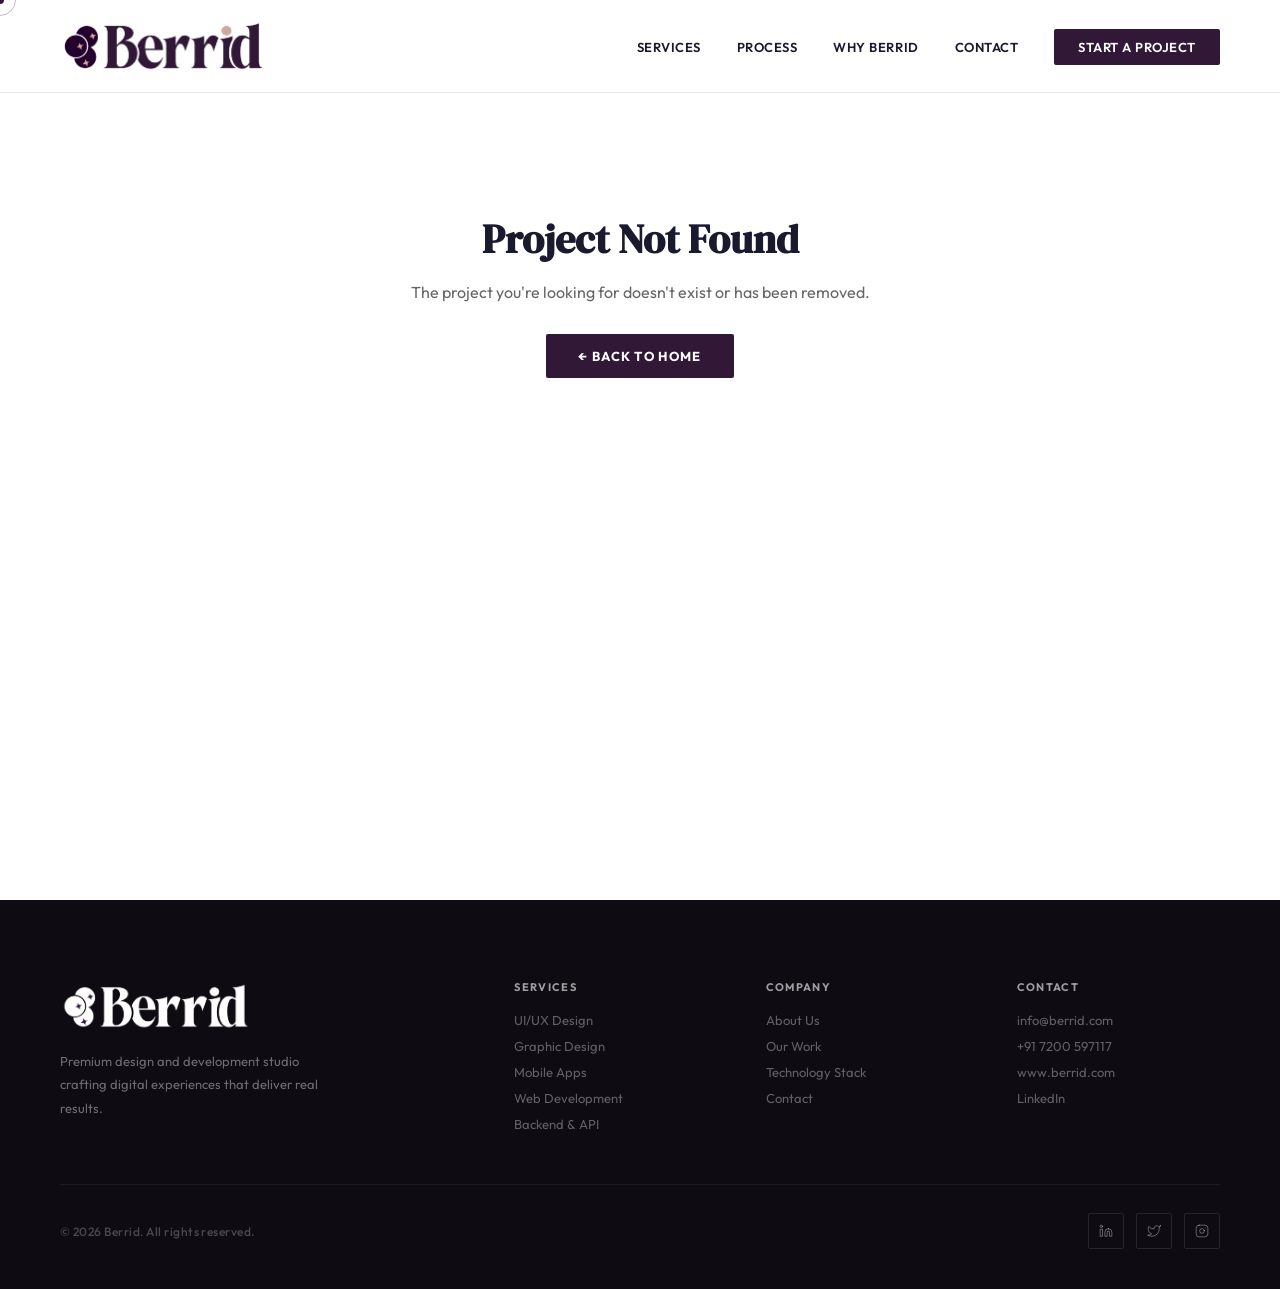
==== commit 0f50f7c2: "yr and Mail" ====
--- a/project.html
+++ b/project.html
@@ -1041,7 +1041,7 @@
         <div class="fc">
           <h5>Contact</h5>
           <ul>
-            <li><a href="mailto:info@berrid.com">info@berrid.com</a></li>
+            <li><a href="mailto:infoberrid@gmail.com">info@berrid.com</a></li>
             <li><a href="tel:+917200597117">+91 7200 597117</a></li>
             <li><a href="https://www.berrid.com">www.berrid.com</a></li>
             <li><a href="#">LinkedIn</a></li>
@@ -1049,7 +1049,7 @@
         </div>
       </div>
       <div class="fbot">
-        <p>© 2025 Berrid. All rights reserved.</p>
+        <p>© 2026 Berrid. All rights reserved.</p>
         <div class="fsoc">
           <a class="soc" href="#"
             ><svg
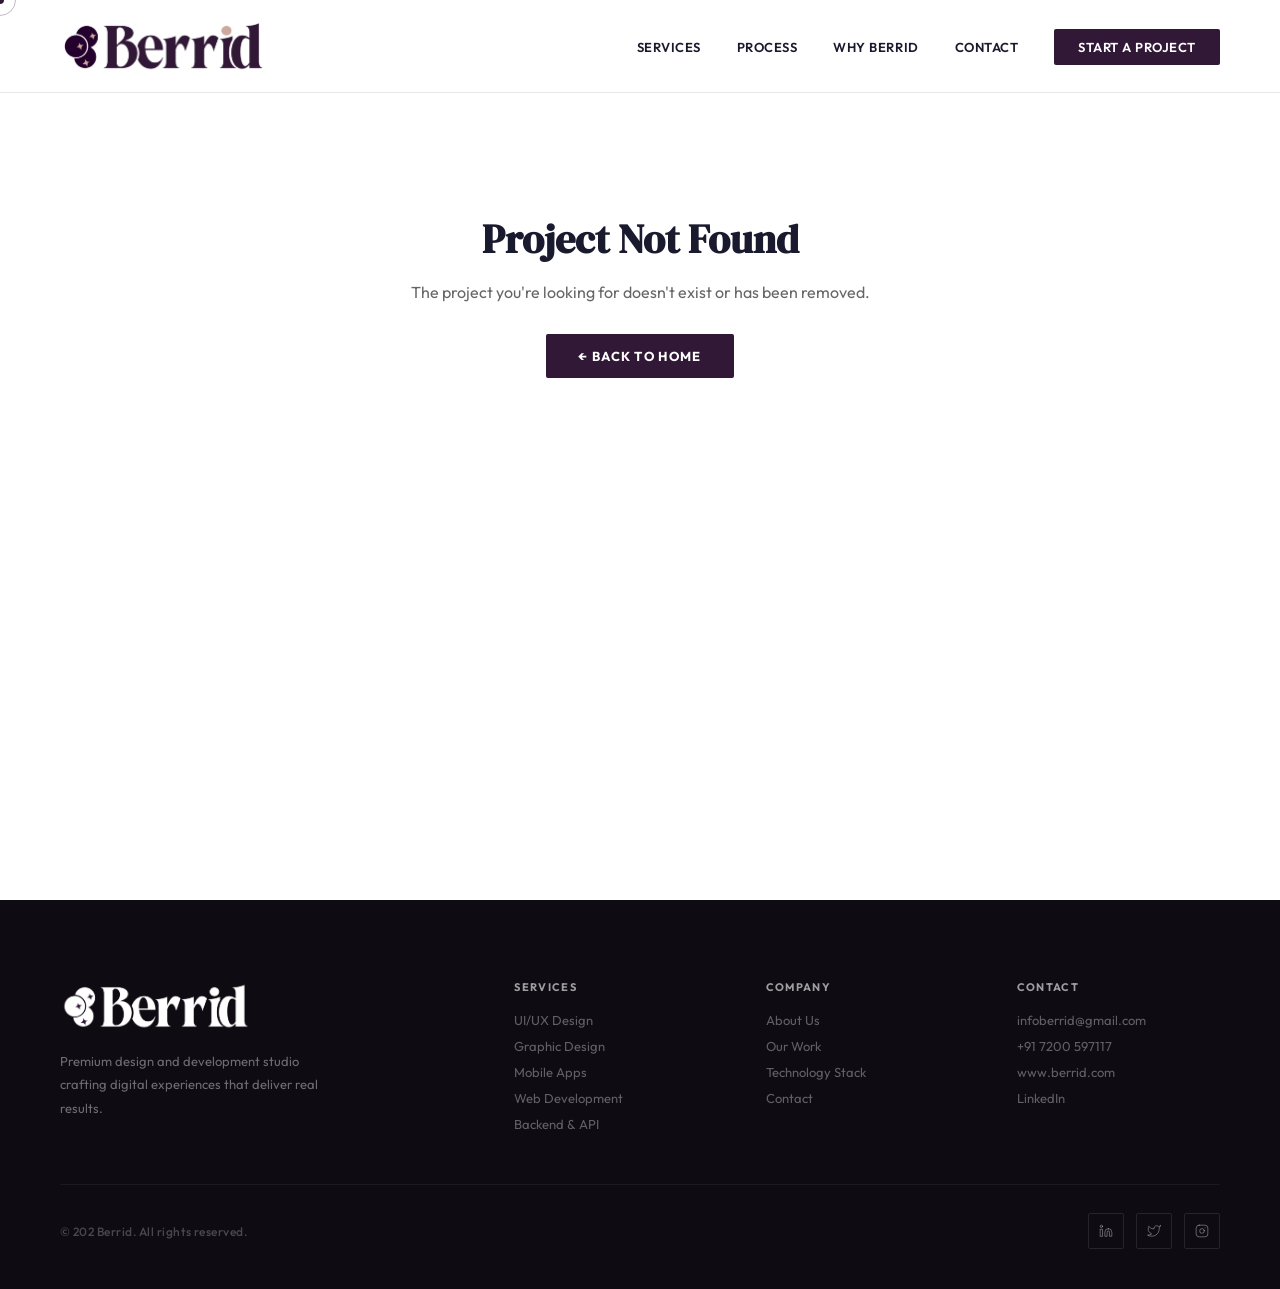
==== commit 6901d1c8: "mail changes again" ====
--- a/project.html
+++ b/project.html
@@ -1041,7 +1041,7 @@
         <div class="fc">
           <h5>Contact</h5>
           <ul>
-            <li><a href="mailto:infoberrid@gmail.com">info@berrid.com</a></li>
+            <li><a href="mailto:infoberrid@gmail.com">infoberrid@gmail.com</a></li>
             <li><a href="tel:+917200597117">+91 7200 597117</a></li>
             <li><a href="https://www.berrid.com">www.berrid.com</a></li>
             <li><a href="#">LinkedIn</a></li>
@@ -1049,7 +1049,7 @@
         </div>
       </div>
       <div class="fbot">
-        <p>© 2026 Berrid. All rights reserved.</p>
+        <p>© 202 Berrid. All rights reserved.</p>
         <div class="fsoc">
           <a class="soc" href="#"
             ><svg
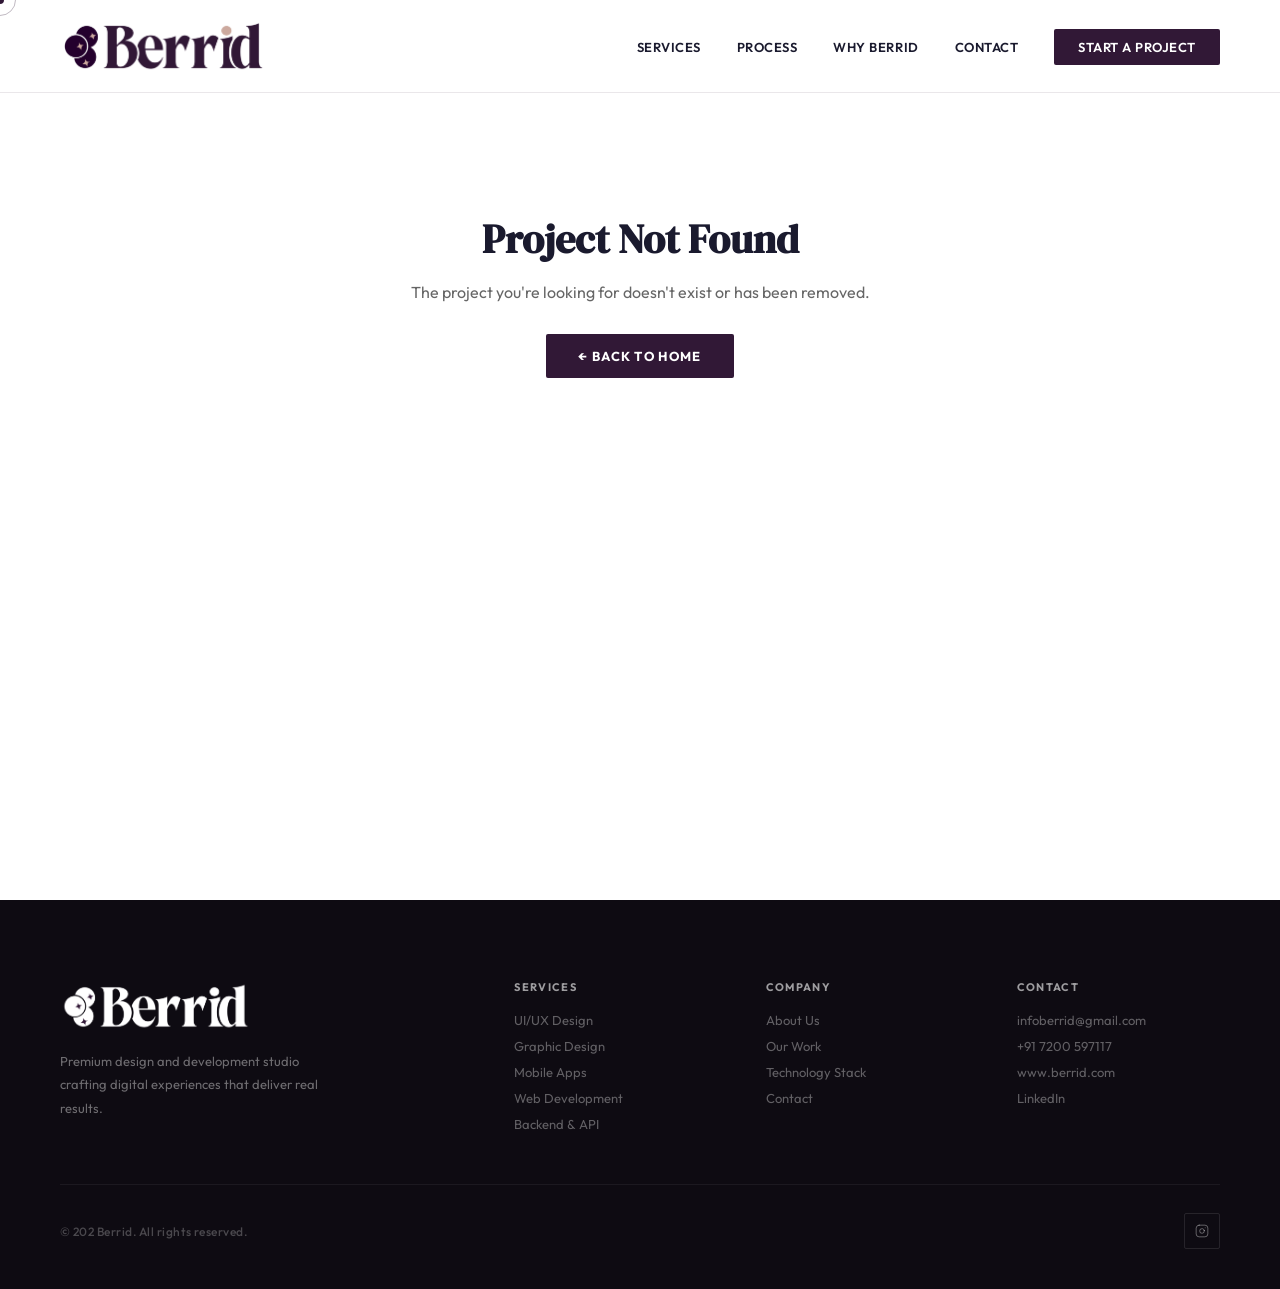
==== commit 177fa653: "link added" ====
--- a/project.html
+++ b/project.html
@@ -1050,7 +1050,7 @@
       </div>
       <div class="fbot">
         <p>© 202 Berrid. All rights reserved.</p>
-        <div class="fsoc">
+        <!-- <div class="fsoc">
           <a class="soc" href="#"
             ><svg
               width="14"
@@ -1078,8 +1078,8 @@
               <path
                 d="M23 3a10.9 10.9 0 01-3.14 1.53 4.48 4.48 0 00-7.86 3v1A10.66 10.66 0 013 4s-4 9 5 13a11.64 11.64 0 01-7 2c9 5 20 0 20-11.5a4.5 4.5 0 00-.08-.83A7.72 7.72 0 0023 3z"
               /></svg
-          ></a>
-          <a class="soc" href="#"
+          ></a> -->
+          <a class="soc" href="https://www.instagram.com/heyberrid/"
             ><svg
               width="14"
               height="14"
